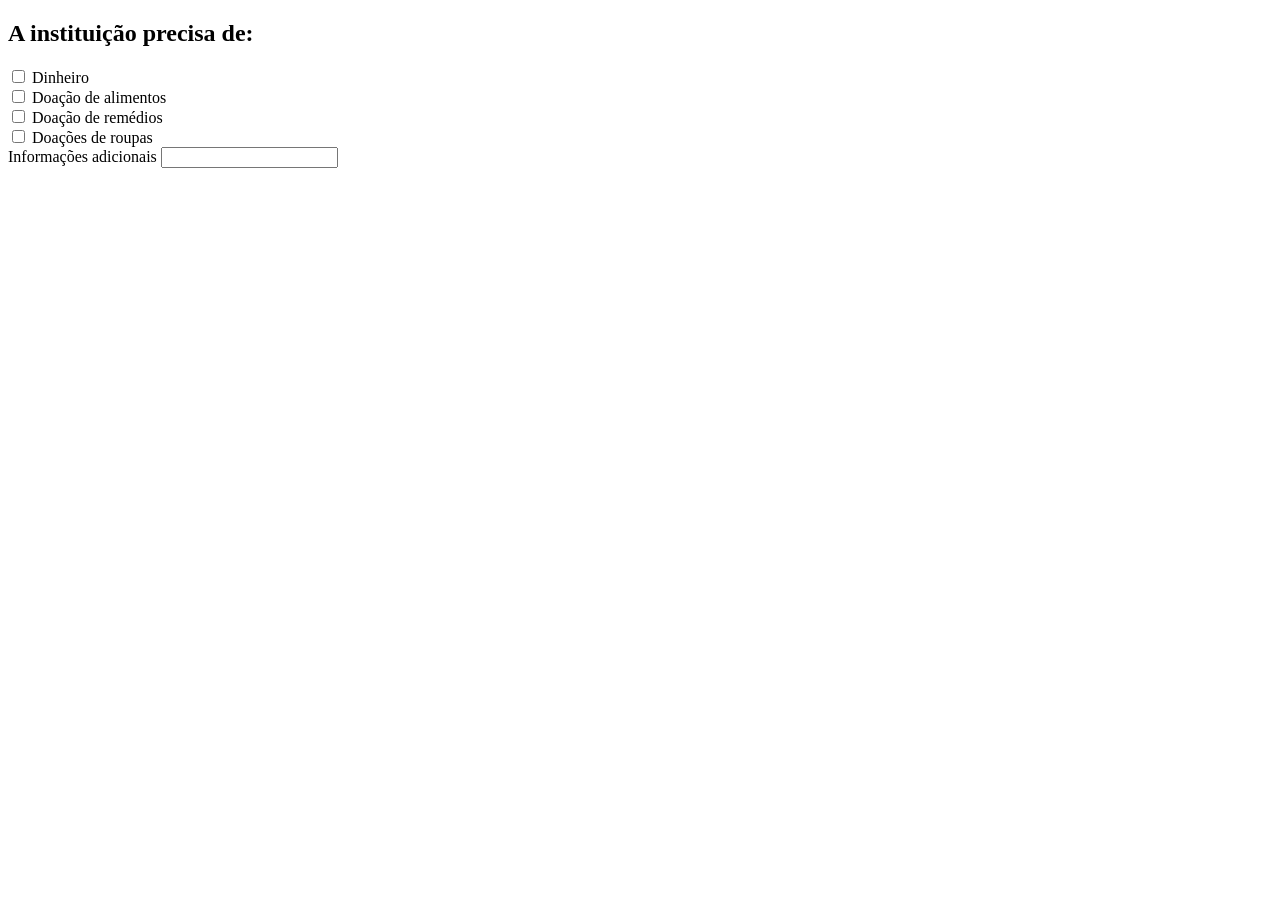
==== ONG/necessidade.html @ 2a17b361 "Adição da guia 'Precisa de doação?'" ====
<!DOCTYPE html>
<html lang="en">
<head>
    <meta charset="UTF-8">
    <meta name="viewport" content="width=device-width, initial-scale=1.0">
    <title> Doações urgentes </title>
</head>
<body>
    <main>
        <h2> A instituição precisa de: </h2>
        <form>
            <input type="checkbox" name="dinheiroDoado" value="dinheiro">
            <label for="dinheiro"> Dinheiro </label> <br>

            <input type="checkbox" name="alimentosDoados" value="alimento">
            <label for="dinheiro"> Doação de alimentos </label> <br>
            
            <input type="checkbox" name="remediosDoados" value="remedio">
            <label for="dinheiro"> Doação de remédios </label> <br>

            <input type="checkbox" name="roupasDoadas" value="roupas">
            <label for="dinheiro"> Doações de roupas </label> <br>
        
            <label for="informacoes"> Informações adicionais </label>
            <input type="text" name="informacoes">

        </form>
    </main>
    
</body>
</html>
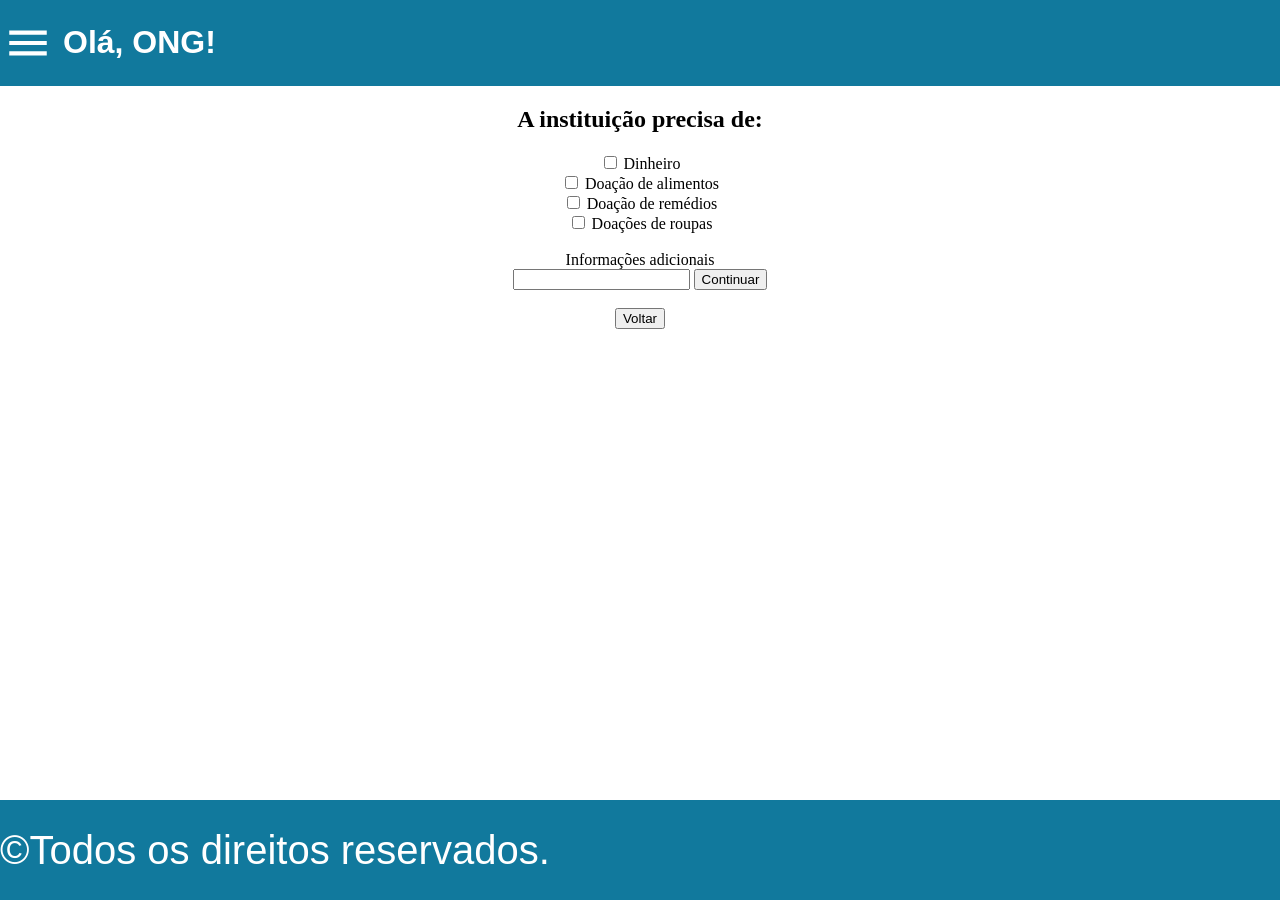
==== commit 02bd1a3d: "Continuação da aba de doações urgentes" ====
--- a/ONG/necessidade.html
+++ b/ONG/necessidade.html
@@ -1,31 +1,50 @@
 <!DOCTYPE html>
 <html lang="en">
+
 <head>
     <meta charset="UTF-8">
     <meta name="viewport" content="width=device-width, initial-scale=1.0">
     <title> Doações urgentes </title>
+    <link rel="stylesheet" href=".\styleNecessidade.css">
 </head>
+
 <body>
+
+    <header class="headerONG">
+        <img src="menu.svg" alt="configurações" href="">
+        <h1> Olá, ONG! </h1>
+    </header>
+
     <main>
-        <h2> A instituição precisa de: </h2>
-        <form>
-            <input type="checkbox" name="dinheiroDoado" value="dinheiro">
-            <label for="dinheiro"> Dinheiro </label> <br>
+        <div class="container">
+            <h2> A instituição precisa de: </h2>
+            <form>
+                <input type="checkbox" name="dinheiroDoado" value="dinheiro">
+                <label for="dinheiro"> Dinheiro </label> <br>
 
-            <input type="checkbox" name="alimentosDoados" value="alimento">
-            <label for="dinheiro"> Doação de alimentos </label> <br>
-            
-            <input type="checkbox" name="remediosDoados" value="remedio">
-            <label for="dinheiro"> Doação de remédios </label> <br>
+                <input type="checkbox" name="alimentosDoados" value="alimento">
+                <label for="dinheiro"> Doação de alimentos </label> <br>
 
-            <input type="checkbox" name="roupasDoadas" value="roupas">
-            <label for="dinheiro"> Doações de roupas </label> <br>
-        
-            <label for="informacoes"> Informações adicionais </label>
-            <input type="text" name="informacoes">
+                <input type="checkbox" name="remediosDoados" value="remedio">
+                <label for="dinheiro"> Doação de remédios </label> <br>
 
-        </form>
+                <input type="checkbox" name="roupasDoadas" value="roupas">
+                <label for="dinheiro"> Doações de roupas </label> <br> <br>
+
+                <label for="informacoes"> Informações adicionais </label> <br>
+                <input type="text" name="informacoes">
+
+                <button class="continuar" href="necessidade.html"> Continuar </button> <br> <br>
+                <button class="voltar" href="index.html"> Voltar </button>
+
+            </form>
+        </div>
     </main>
-    
+
+    <footer>
+        &copy; <p>Todos os direitos reservados. </p>
+    </footer>
+
 </body>
+
 </html>
